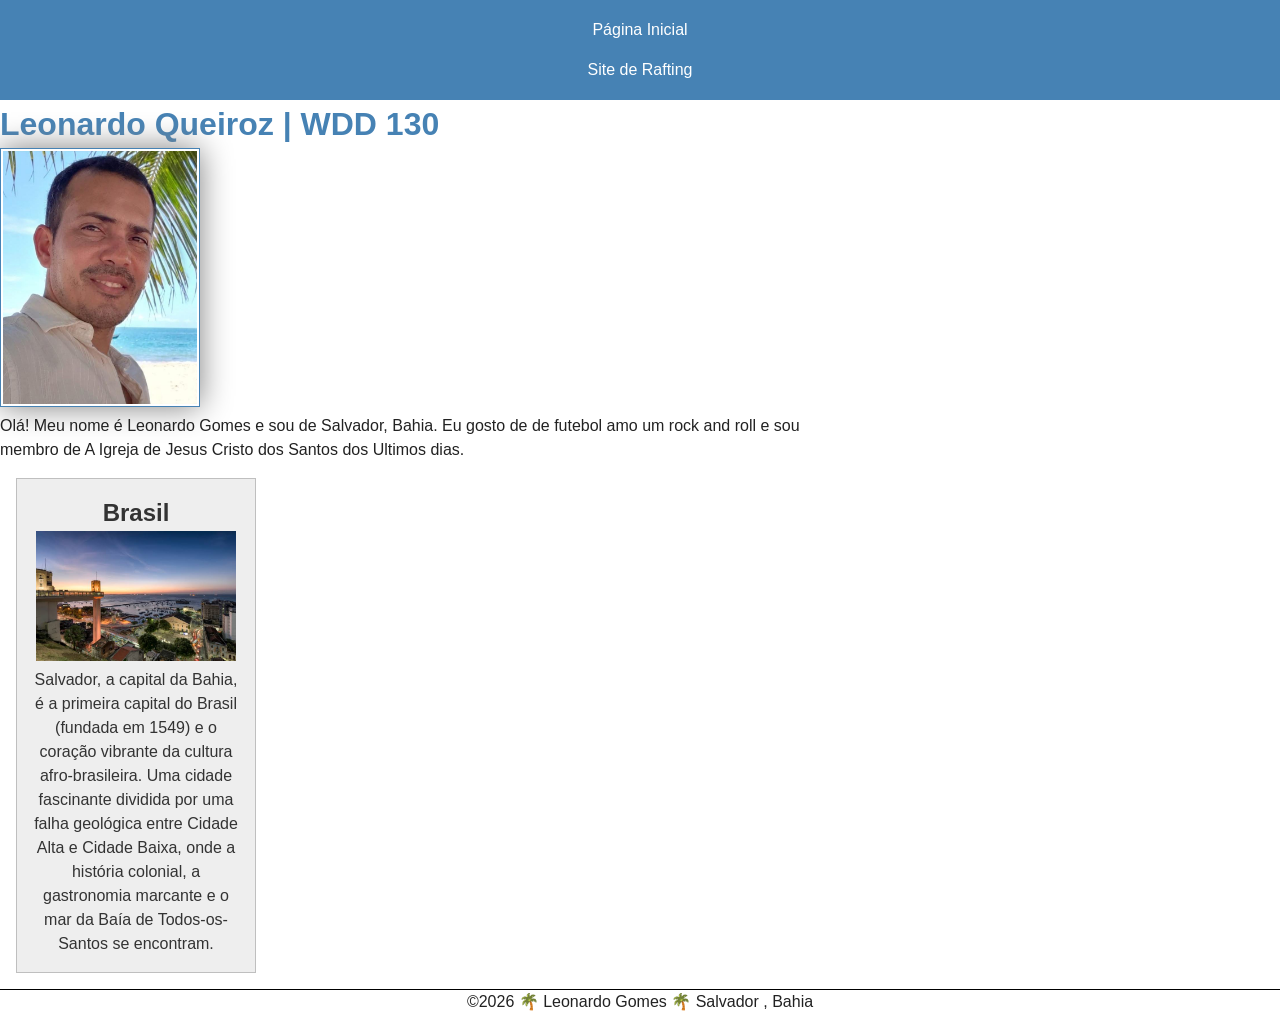
==== index.html @ 5e43d32f "." ====
<!DOCTYPE html>
<html lang="pt-BR">

<head>
    <meta charset="utf-8">
    <meta name="viewport" content="width=device-width, initial-scale=1.0">
    <title>Leonardo Gomes | WDD 130</title>

    <meta name="description" content="Página desenvolvida para a disciplina WDD 130 da BYU-Pathway,
    apresentando minha trajetória acadêmica e história pessoal.">
    <meta name="author" content="Leonardo Gomes">
    <link rel="stylesheet" href="estilos/estilos.css">
</head>

<body>
    <header>
        <nav>
            <a href="#">Página Inicial</a>
            <a href="wwr/">Site de Rafting</a>
        </nav>
    </header>
    <main>
        <h1>Leonardo Queiroz | WDD 130</h1>
        <img src="imagens/perfil.jpg" alt="Foto de perfil de Leonardo Gomes" width="200">
        <p>Olá! Meu nome é Leonardo Gomes e sou de Salvador, Bahia. Eu gosto de de futebol amo um
            rock and roll e sou membro de A Igreja de Jesus Cristo dos Santos dos Ultimos dias. </p>
    </main>
    <aside>
        <h2>Brasil</h2>
        <img src="imagens/salvadorba.jpg" alt="Paisagem Elevador Lacerda " width="300">
        <p>Salvador, a capital da Bahia, é a primeira capital do Brasil (fundada em 1549) e o
            coração vibrante da cultura afro-brasileira. Uma cidade fascinante dividida por uma
            falha geológica entre Cidade Alta e Cidade Baixa, onde a história colonial, a
            gastronomia marcante e o mar da Baía de Todos-os-Santos se encontram.
        </p>
    </aside>
    <footer>
        <p>&copy;2026 🌴 Leonardo Gomes 🌴 Salvador , Bahia</p>
    </footer>
</body>

</html>
---- estilos/estilos.css ----
* {
    margin: 0;
    padding: 0;
    box-sizing: border-box;
}

body {
    font-family: Arial, Helvetica, sans-serif;
    line-height: 1.5;
    color: #222;
    background: #fff;
    margin: 0;
}

nav {
    background-color: steelblue;
    padding: 10px;
    text-align: center;
}

nav a {
    color: white;
    padding: 8px 15px;
    display: block;
    text-decoration: none;
}

nav a:hover {
    background-color: rgba(0, 0, 0, 0.2);
    text-decoration: underline;
}

main {
    max-width: 800px;
}

h1 {
    color: steelblue;
}

main img {
    width: 200px;
    height: auto;
    border: 1px solid steelblue;
    padding: 2px;
    box-shadow: 0 0 30px gray;
}

p {
    padding: 0;
}

aside {
    width: 240px;
    margin: 1rem;
    border: 1px solid rgba(0, 0, 0, 0.2);
    /* ? */
    padding: 1rem;
    background-color: #eee;
    color: #333;
    text-align: center;
}

aside img {
    width: 200px;
    height: auto;
}

footer {
    margin-top: 15px;
    border-top: 1px solid #000;
    text-align: center;
}

nav a:hover {
    background-color: rgba(0, 0, 0, 0.2);
    text-decoration: underline;
}
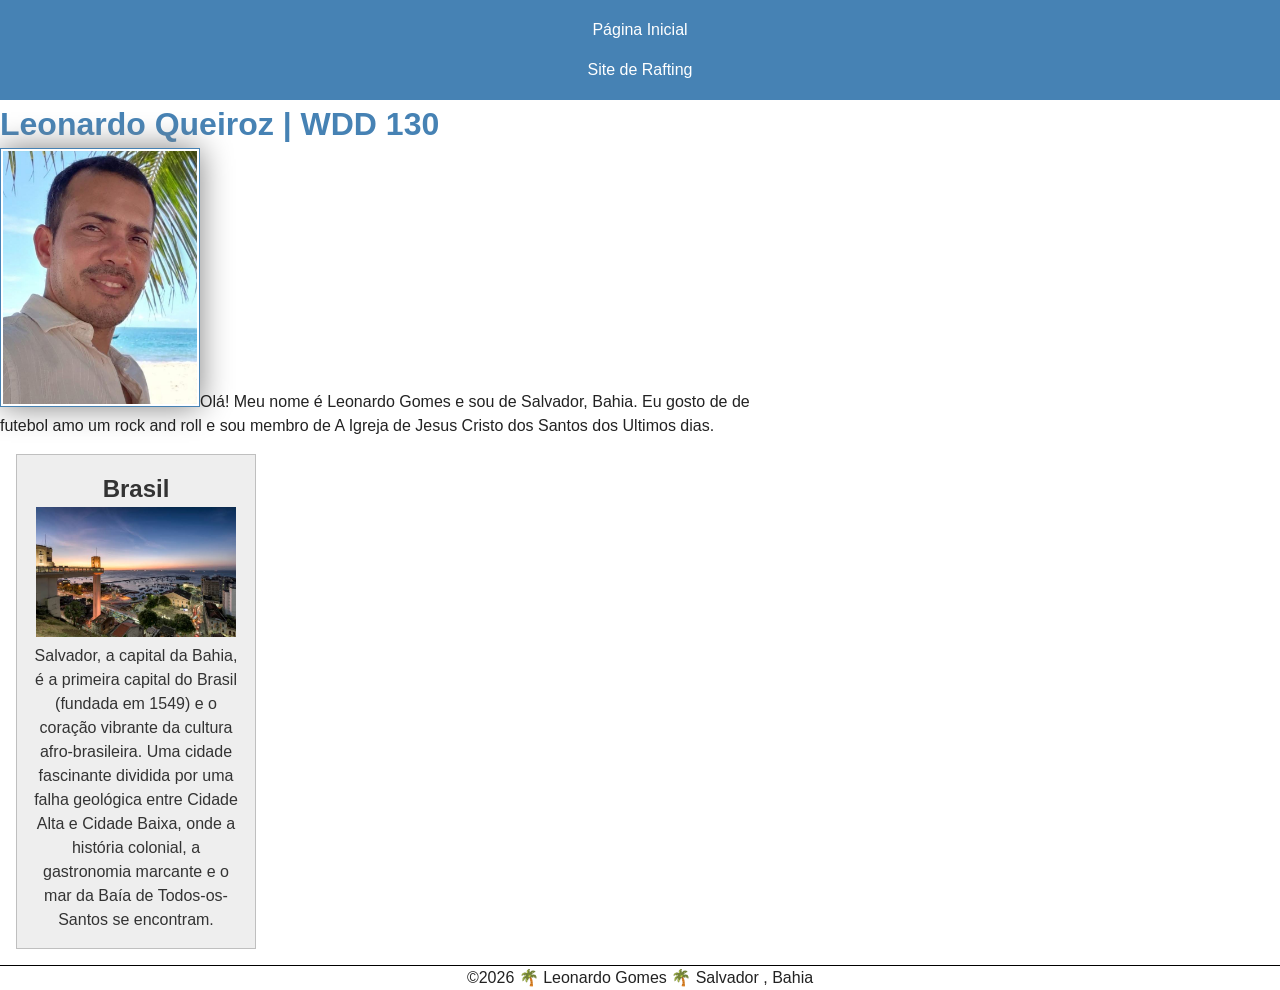
==== commit f6d0061c: "." ====
--- a/index.html
+++ b/index.html
@@ -21,9 +21,9 @@
     </header>
     <main>
         <h1>Leonardo Queiroz | WDD 130</h1>
-        <img src="imagens/perfil.jpg" alt="Foto de perfil de Leonardo Gomes" width="200">
-        <p>Olá! Meu nome é Leonardo Gomes e sou de Salvador, Bahia. Eu gosto de de futebol amo um
-            rock and roll e sou membro de A Igreja de Jesus Cristo dos Santos dos Ultimos dias. </p>
+        <img src="imagens/perfil.jpg" alt="Foto de perfil de Leonardo Gomes" width="200" <p>Olá! Meu
+        nome é Leonardo Gomes e sou de Salvador, Bahia. Eu gosto de de futebol amo um
+        rock and roll e sou membro de A Igreja de Jesus Cristo dos Santos dos Ultimos dias. </p>
     </main>
     <aside>
         <h2>Brasil</h2>
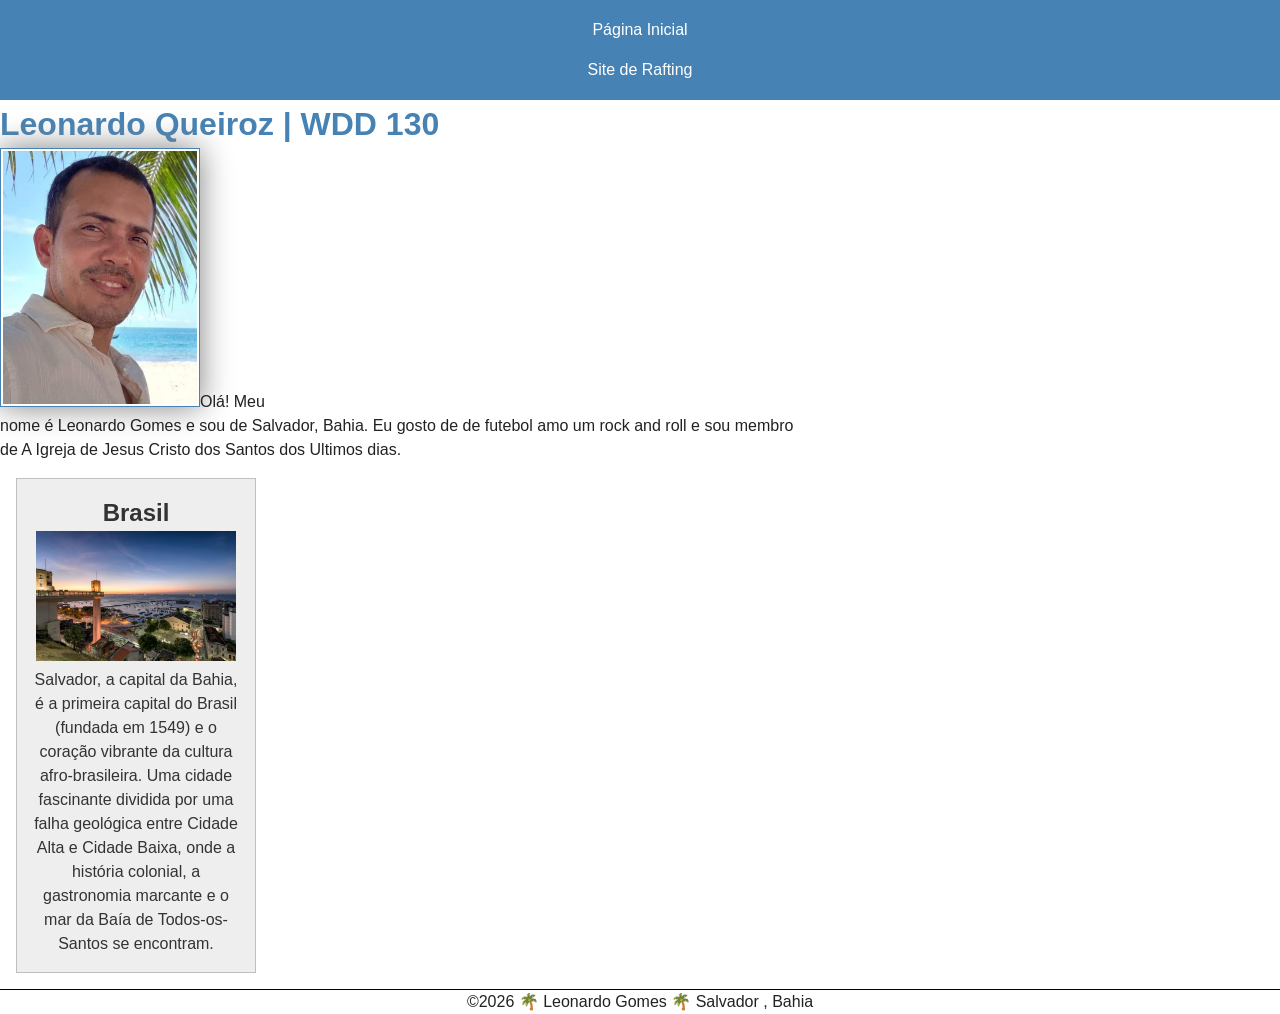
==== commit 4b5a7f0b: "." ====
--- a/index.html
+++ b/index.html
@@ -22,8 +22,8 @@
     <main>
         <h1>Leonardo Queiroz | WDD 130</h1>
         <img src="imagens/perfil.jpg" alt="Foto de perfil de Leonardo Gomes" width="200" <p>Olá! Meu
-        nome é Leonardo Gomes e sou de Salvador, Bahia. Eu gosto de de futebol amo um
-        rock and roll e sou membro de A Igreja de Jesus Cristo dos Santos dos Ultimos dias. </p>
+        <p> nome é Leonardo Gomes e sou de Salvador, Bahia. Eu gosto de de futebol amo um
+            rock and roll e sou membro de A Igreja de Jesus Cristo dos Santos dos Ultimos dias. </p>
     </main>
     <aside>
         <h2>Brasil</h2>
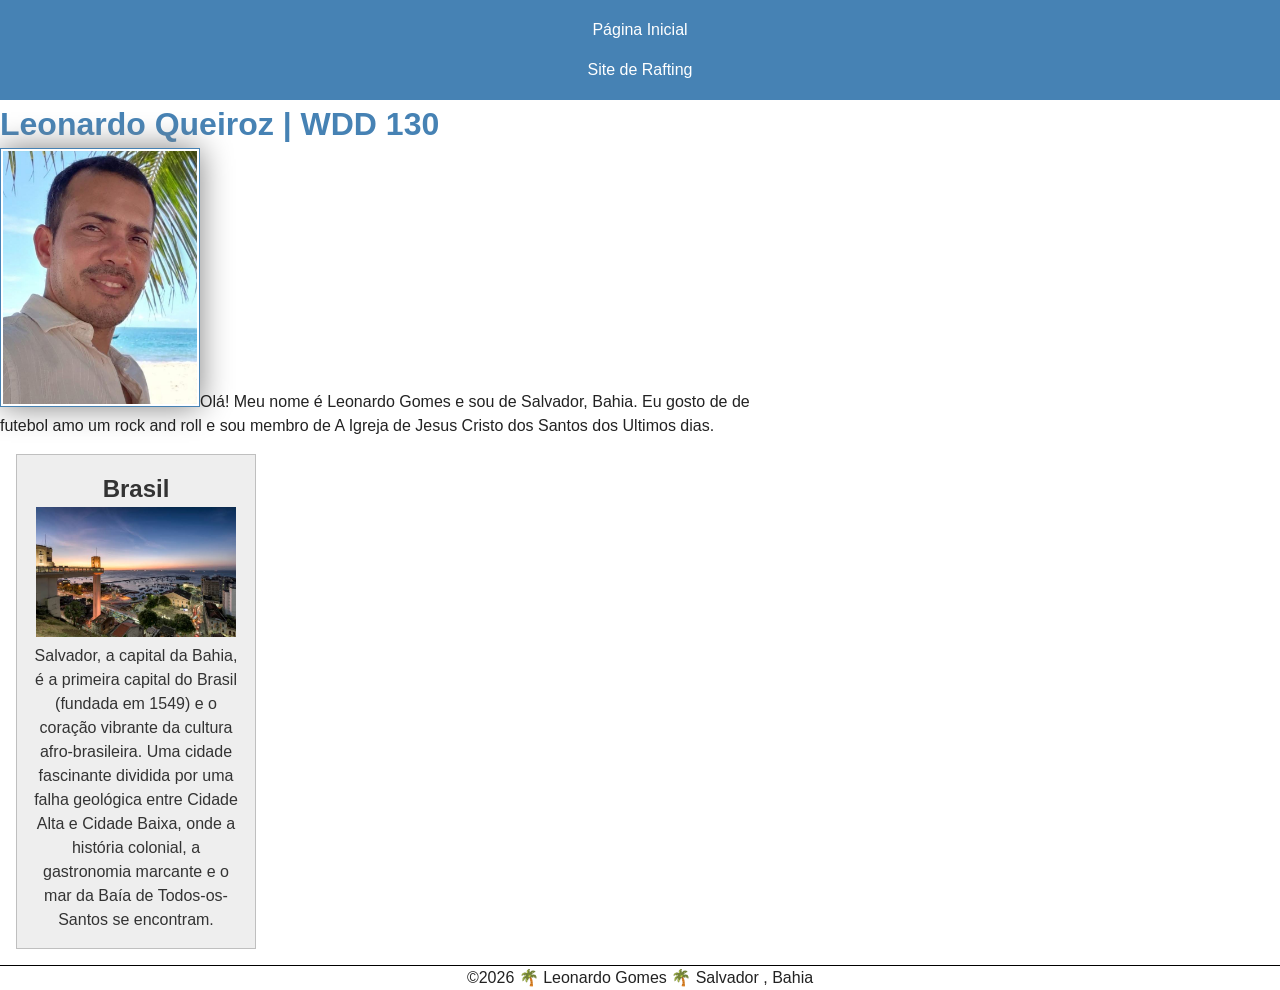
==== commit f1e2b4fe: "." ====
--- a/index.html
+++ b/index.html
@@ -22,17 +22,18 @@
     <main>
         <h1>Leonardo Queiroz | WDD 130</h1>
         <img src="imagens/perfil.jpg" alt="Foto de perfil de Leonardo Gomes" width="200" <p>Olá! Meu
-        <p> nome é Leonardo Gomes e sou de Salvador, Bahia. Eu gosto de de futebol amo um
-            rock and roll e sou membro de A Igreja de Jesus Cristo dos Santos dos Ultimos dias. </p>
+        nome é Leonardo Gomes e sou de Salvador, Bahia. Eu gosto de de futebol amo um
+        rock and roll e sou membro de A Igreja de Jesus Cristo dos Santos dos Ultimos dias. </p>
     </main>
     <aside>
         <h2>Brasil</h2>
         <img src="imagens/salvadorba.jpg" alt="Paisagem Elevador Lacerda " width="300">
-        <p>Salvador, a capital da Bahia, é a primeira capital do Brasil (fundada em 1549) e o
+        <p> Salvador, a capital da Bahia, é a primeira capital do Brasil (fundada em 1549) e o
             coração vibrante da cultura afro-brasileira. Uma cidade fascinante dividida por uma
             falha geológica entre Cidade Alta e Cidade Baixa, onde a história colonial, a
             gastronomia marcante e o mar da Baía de Todos-os-Santos se encontram.
         </p>
+        </main>
     </aside>
     <footer>
         <p>&copy;2026 🌴 Leonardo Gomes 🌴 Salvador , Bahia</p>
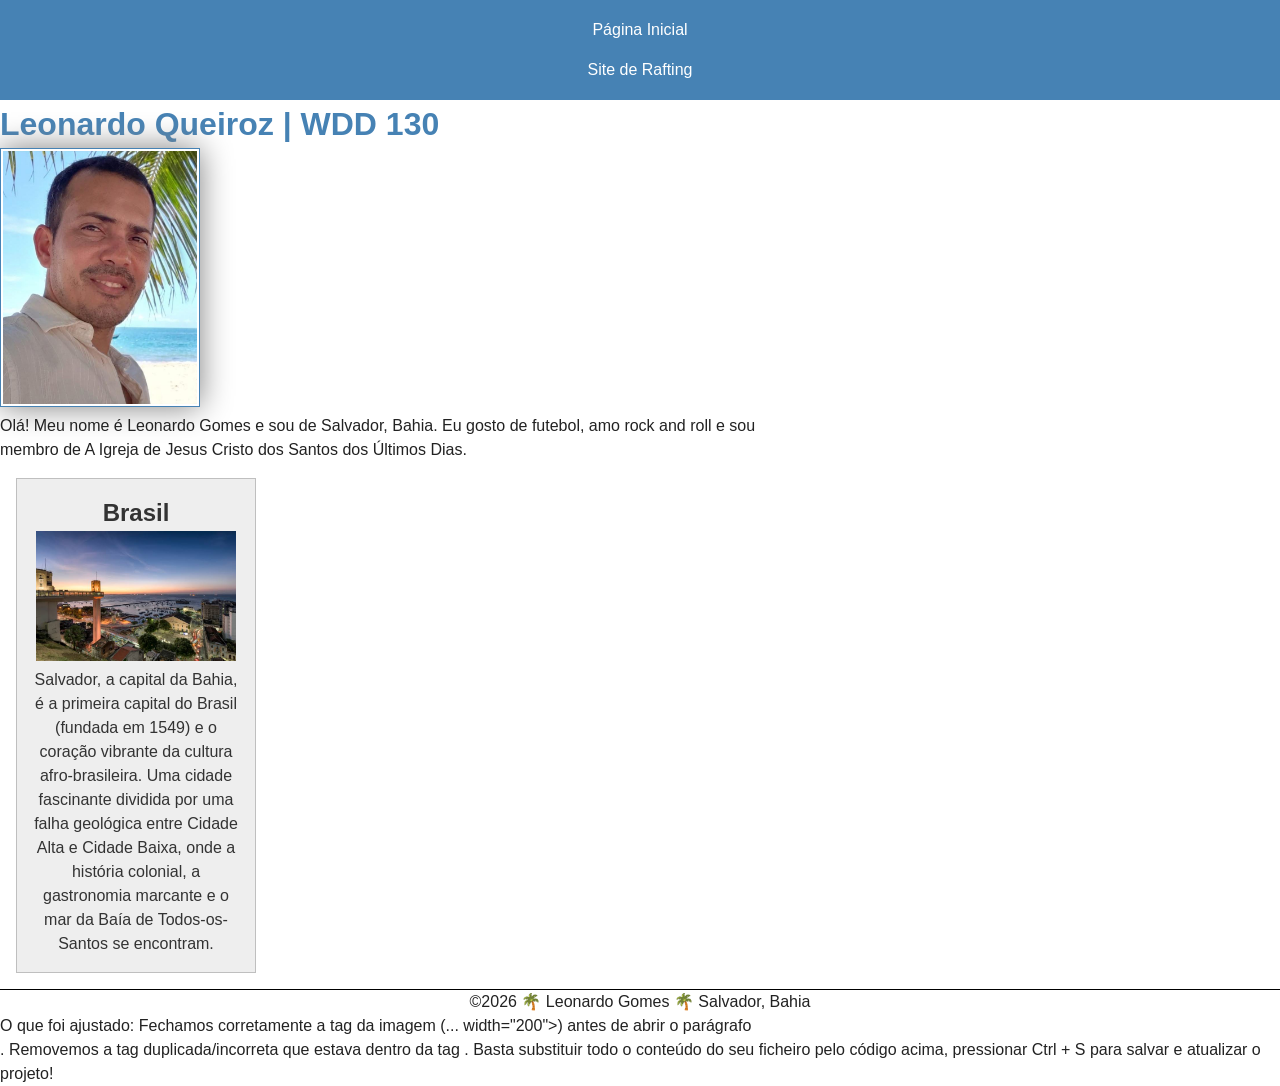
==== commit 9417a455: "." ====
--- a/index.html
+++ b/index.html
@@ -6,8 +6,8 @@
     <meta name="viewport" content="width=device-width, initial-scale=1.0">
     <title>Leonardo Gomes | WDD 130</title>
 
-    <meta name="description" content="Página desenvolvida para a disciplina WDD 130 da BYU-Pathway,
-    apresentando minha trajetória acadêmica e história pessoal.">
+    <meta name="description"
+      content="Página desenvolvida para a disciplina WDD 130 da BYU-Pathway, apresentando minha trajetória acadêmica e história pessoal.">
     <meta name="author" content="Leonardo Gomes">
     <link rel="stylesheet" href="estilos/estilos.css">
 </head>
@@ -21,23 +21,29 @@
     </header>
     <main>
         <h1>Leonardo Queiroz | WDD 130</h1>
-        <img src="imagens/perfil.jpg" alt="Foto de perfil de Leonardo Gomes" width="200" <p>Olá! Meu
-        nome é Leonardo Gomes e sou de Salvador, Bahia. Eu gosto de de futebol amo um
-        rock and roll e sou membro de A Igreja de Jesus Cristo dos Santos dos Ultimos dias. </p>
+        <img src="imagens/perfil.jpg" alt="Foto de perfil de Leonardo Gomes" width="200">
+        <p>Olá! Meu nome é Leonardo Gomes e sou de Salvador, Bahia. Eu gosto de futebol, amo rock
+            and roll e sou membro de A Igreja de Jesus Cristo dos Santos dos Últimos Dias.</p>
     </main>
     <aside>
         <h2>Brasil</h2>
-        <img src="imagens/salvadorba.jpg" alt="Paisagem Elevador Lacerda " width="300">
-        <p> Salvador, a capital da Bahia, é a primeira capital do Brasil (fundada em 1549) e o
+        <img src="imagens/salvadorba.jpg" alt="Paisagem Elevador Lacerda" width="300">
+        <p>Salvador, a capital da Bahia, é a primeira capital do Brasil (fundada em 1549) e o
             coração vibrante da cultura afro-brasileira. Uma cidade fascinante dividida por uma
             falha geológica entre Cidade Alta e Cidade Baixa, onde a história colonial, a
             gastronomia marcante e o mar da Baía de Todos-os-Santos se encontram.
         </p>
-        </main>
     </aside>
     <footer>
-        <p>&copy;2026 🌴 Leonardo Gomes 🌴 Salvador , Bahia</p>
+        <p>&copy;2026 🌴 Leonardo Gomes 🌴 Salvador, Bahia</p>
     </footer>
 </body>
 
-</html>+</html>
+O que foi ajustado:
+Fechamos corretamente a tag da imagem (... width="200">) antes de abrir o parágrafo <p>.
+
+    Removemos a tag duplicada/incorreta </main> que estava dentro da tag </aside>.
+
+    Basta substituir todo o conteúdo do seu ficheiro pelo código acima, pressionar Ctrl + S para
+    salvar e atualizar o projeto!
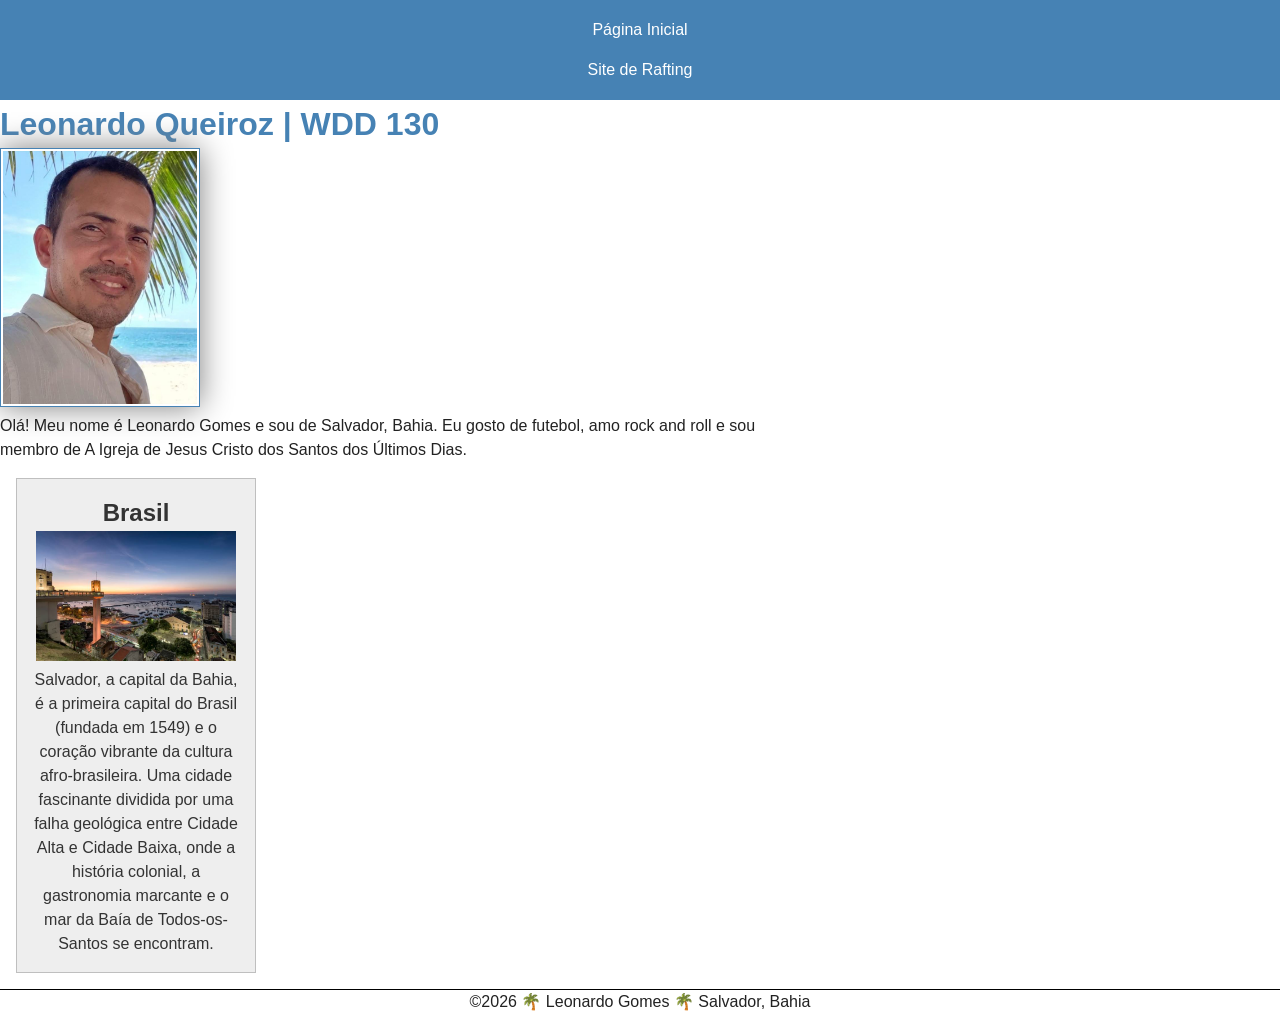
==== commit cc7b13de: "." ====
--- a/index.html
+++ b/index.html
@@ -39,11 +39,4 @@
     </footer>
 </body>
 
-</html>
-O que foi ajustado:
-Fechamos corretamente a tag da imagem (... width="200">) antes de abrir o parágrafo <p>.
-
-    Removemos a tag duplicada/incorreta </main> que estava dentro da tag </aside>.
-
-    Basta substituir todo o conteúdo do seu ficheiro pelo código acima, pressionar Ctrl + S para
-    salvar e atualizar o projeto!+</html>
